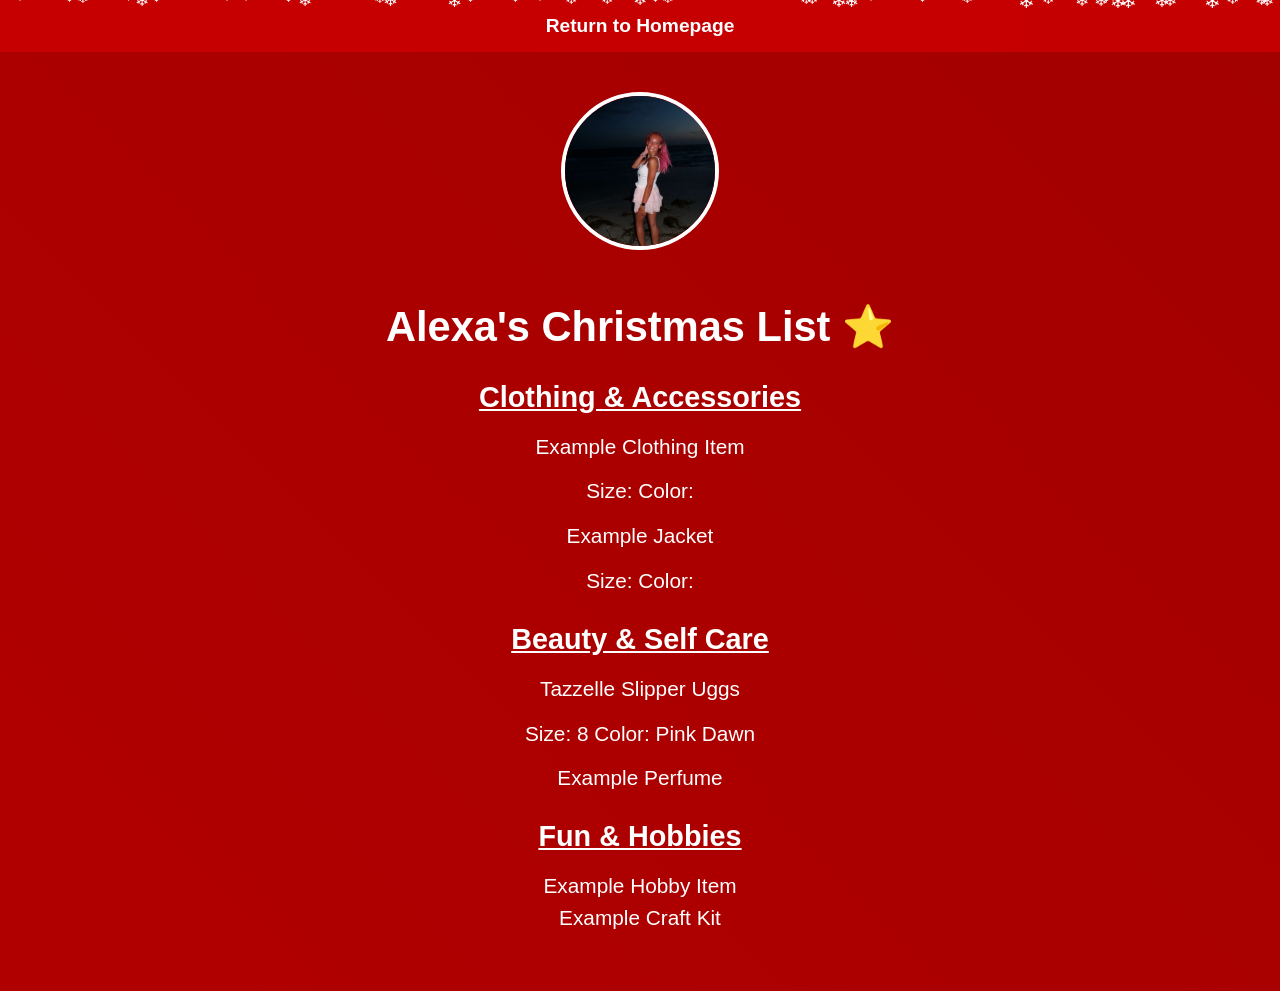
==== alexa.html @ e8ff780e "Update alexa.html" ====
<!DOCTYPE html>
<html lang="en">
<head>
<meta charset="UTF-8">
<meta name="viewport" content="width=device-width, initial-scale=1.0">
<title>Alexa's Christmas List</title>

<style>
    body {
        margin: 0;
        padding: 0;
        font-family: Arial, sans-serif;
        color: white;
        text-align: center;
        overflow-x: hidden;

        /* Shimmering red background */
        background: linear-gradient(45deg, #c40000, #8b0000);
        background-size: 400% 400%;
        animation: shimmer 8s ease infinite;
    }

    @keyframes shimmer {
        0% { background-position: 0% 50%; }
        50% { background-position: 100% 50%; }
        100% { background-position: 0% 50%; }
    }

    .snowflake {
        position: fixed;
        top: -10px;
        color: white;
        font-size: 1em;
        user-select: none;
        pointer-events: none;
        z-index: 9999;
        animation-name: fall, twinkle;
        animation-iteration-count: infinite;
        animation-timing-function: linear, ease-in-out;
    }

    @keyframes fall {
        0% { transform: translateY(0) translateX(0); opacity: 1; }
        100% { transform: translateY(100vh) translateX(20px); opacity: 0; }
    }

    @keyframes twinkle {
        0%, 100% { opacity: 1; }
        50% { opacity: 0.5; }
    }

    /* Sticky Nav Bar */
    nav {
        position: sticky;
        top: 0;
        background: rgba(200,0,0,0.95);
        padding: 15px 0;
        display: flex;
        justify-content: center;
        gap: 20px;
        font-size: 1.2rem;
        z-index: 1000;
    }

    nav a {
        color: white;
        text-decoration: none;
        font-weight: bold;
    }

    nav a:hover {
        color: gold;
        text-decoration: underline;
    }

    .container {
        padding: 40px 20px;
        max-width: 600px;
        margin: 0 auto;
    }

    .profile {
        width: 150px;
        height: 150px;
        border-radius: 50%;
        object-fit: cover;
        border: 4px solid white;
        margin-bottom: 20px;
    }

    h1 {
        font-size: 2.6rem;
        margin-bottom: 30px;
    }

    h2 {
        font-size: 1.8rem;
        margin-top: 30px;
        margin-bottom: 15px;
        text-decoration: underline;
    }

    ul {
        list-style: none;
        padding: 0;
        font-size: 1.3rem;
    }

    li {
        margin: 8px 0;
    }

    ul li a {
        color: white;
        text-decoration: none;
        transition: all 0.3s;
    }

    ul li a:hover {
        color: gold;
        text-decoration: underline;
    }

    @media (max-width: 480px) {
        h1 { font-size: 2rem; }
        h2 { font-size: 1.5rem; }
        .profile { width: 120px; height: 120px; }
        nav { font-size: 1rem; }
    }
</style>
</head>
<body>

<!-- Sticky Nav Bar -->
<nav>
    <a href="index.html">Return to Homepage</a>
</nav>

<div class="container">
    <img src="alexa.jpeg" class="profile" alt="Alexa">
    <h1>Alexa's Christmas List ⭐</h1>

    <!-- Example categories — replace with Alexa’s real list -->
    
    <h2>Clothing & Accessories</h2>
    <ul>
        <li><a href="#" target="_blank">Example Clothing Item</a></li>
        <p>Size: Color:</p>
        <li><a href="#" target="_blank">Example Jacket</a></li>
        <p>Size: Color: </p>
    </ul>

    <h2>Beauty & Self Care</h2>
    <ul>
        <li><a href="https://www.ugg.com/women-slippers/tazzelle/1171393.html?dwvar_1171393_color=PDW#bisnDialog" target="_blank">Tazzelle Slipper Uggs</a></li>
        <p>Size: 8 Color: Pink Dawn</p>
        <li><a href="#" target="_blank">Example Perfume</a></li>
    </ul>

    <h2>Fun & Hobbies</h2>
    <ul>
        <li><a href="#" target="_blank">Example Hobby Item</a></li>
        <li><a href="#" target="_blank">Example Craft Kit</a></li>
    </ul>

</div>

<!-- Snowflakes -->
<script>
    const snowCount = 50;
    for (let i = 0; i < snowCount; i++) {
        const snow = document.createElement('div');
        snow.className = 'snowflake';
        snow.style.left = Math.random() * 100 + 'vw';
        snow.style.fontSize = (Math.random() * 10 + 10) + 'px';
        snow.style.animationDuration = (Math.random() * 5 + 5) + 's, 2s';
        snow.style.animationDelay = Math.random() * 10 + 's, 0s';
        snow.innerHTML = '❄';
        document.body.appendChild(snow);
    }
</script>

</body>
</html>
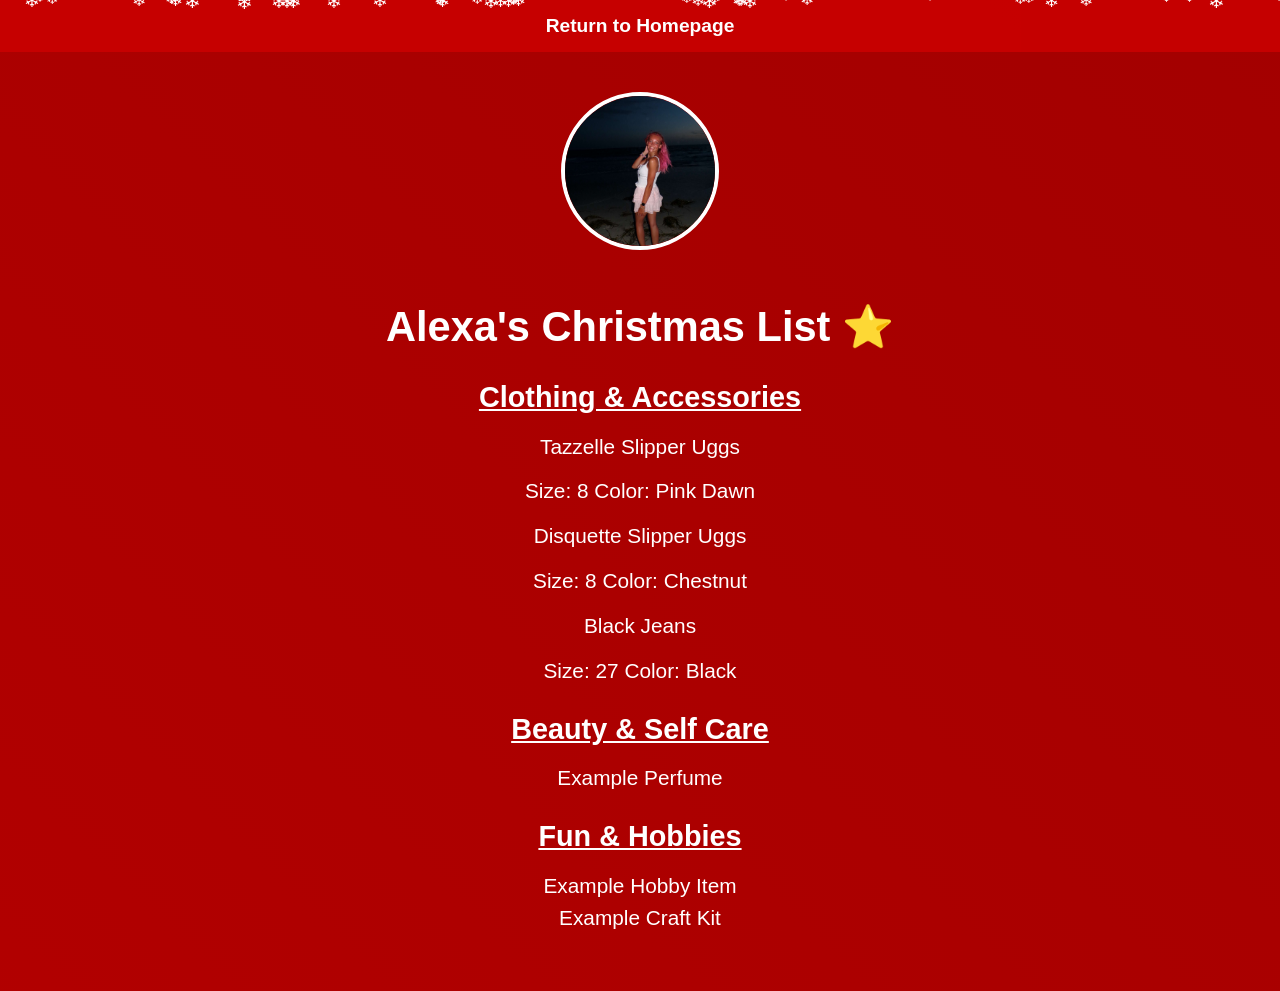
==== commit ac35ea62: "Update alexa.html" ====
--- a/alexa.html
+++ b/alexa.html
@@ -140,20 +140,21 @@
     <img src="alexa.jpeg" class="profile" alt="Alexa">
     <h1>Alexa's Christmas List ⭐</h1>
 
-    <!-- Example categories — replace with Alexa’s real list -->
+
     
     <h2>Clothing & Accessories</h2>
     <ul>
-        <li><a href="#" target="_blank">Example Clothing Item</a></li>
-        <p>Size: Color:</p>
-        <li><a href="#" target="_blank">Example Jacket</a></li>
-        <p>Size: Color: </p>
+         <li><a href="https://www.ugg.com/women-slippers/tazzelle/1171393.html?dwvar_1171393_color=PDW#bisnDialog" target="_blank">Tazzelle Slipper Uggs</a></li>
+        <p>Size: 8 Color: Pink Dawn</p>
+        <li><a href="https://www.ugg.com/women-slippers/disquette/1122550.html" target="_blank">Disquette Slipper Uggs</a></li>
+        <p>Size: 8 Color: Chestnut</p>
+        <li><a href="https://us.shein.com/[base64].html?mallCode=1&skucode=I25pp1aoxjct&imgRatio=3-4" target="_blank">Black Jeans</a></li>
+        <p>Size: 27 Color: Black</p>
     </ul>
 
     <h2>Beauty & Self Care</h2>
     <ul>
-        <li><a href="https://www.ugg.com/women-slippers/tazzelle/1171393.html?dwvar_1171393_color=PDW#bisnDialog" target="_blank">Tazzelle Slipper Uggs</a></li>
-        <p>Size: 8 Color: Pink Dawn</p>
+       
         <li><a href="#" target="_blank">Example Perfume</a></li>
     </ul>
 
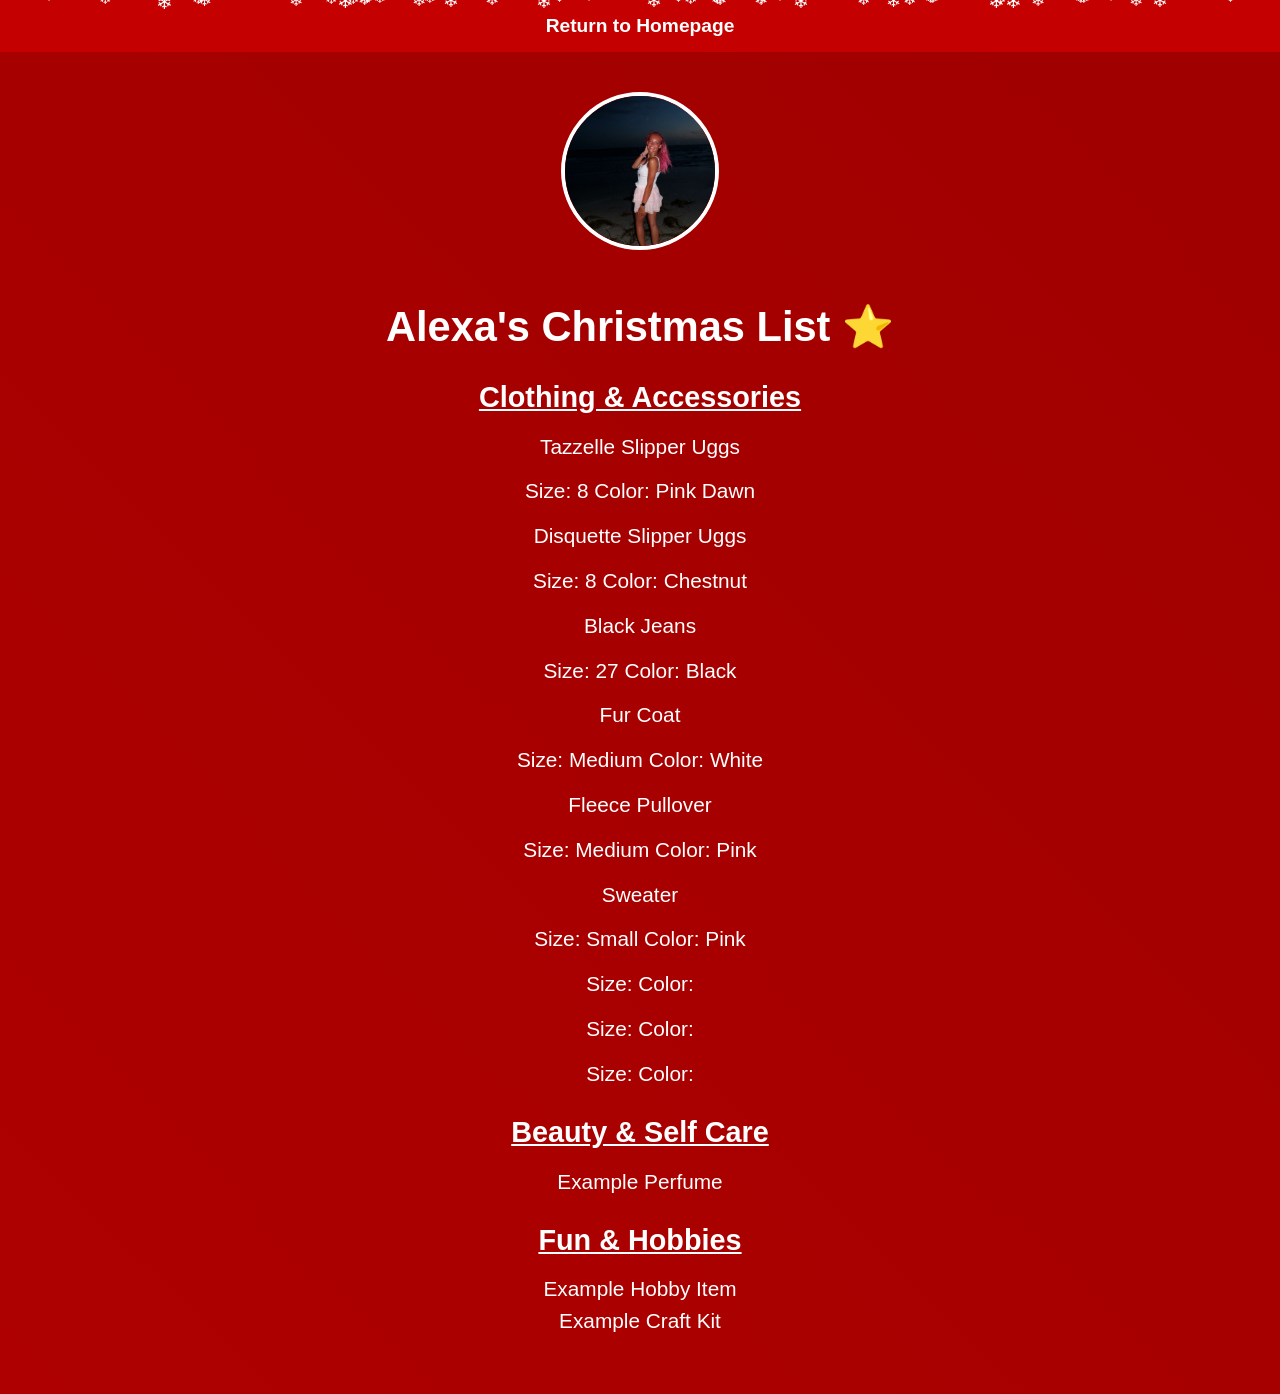
==== commit 69d22caf: "Update alexa.html" ====
--- a/alexa.html
+++ b/alexa.html
@@ -150,6 +150,18 @@
         <p>Size: 8 Color: Chestnut</p>
         <li><a href="https://us.shein.com/[base64].html?mallCode=1&skucode=I25pp1aoxjct&imgRatio=3-4" target="_blank">Black Jeans</a></li>
         <p>Size: 27 Color: Black</p>
+        <li><a href="https://us.shein.com/HH-Women-Vintage-Solid-Faux-Fur-Coat-Loose-Casual-Long-Sleeve-Lapel-Jacket-Winter-Thick-Warm-Outerwear-Oversize-Style-p-263233138.html?mallCode=1&imgRatio=3-4&detailBusinessFrom=0-2" target="_blank">Fur Coat</a></li>
+        <p>Size: Medium Color: White</p>
+        <li><a href="https://us.shein.com/Women-s-Fleece-Pullover-Floral-Patchwork-Collar-Pocket-Casual-Vintage-Y2K-Top-p-162533957.html?imgRatio=3-4&mallCode=1" target="_blank">Fleece Pullover</a></li>
+        <p>Size: Medium Color: Pink</p>
+        <li><a href="https://us.shein.com/INAWLY-Women-s-Casual-Patchwork-Bead-Embellished-Cardigan-Fall-Winter-Cloth-For-Women-p-90176915.html?mallCode=1&imgRatio=3-4" target="_blank">Sweater</a></li>
+        <p>Size: Small Color: Pink</p>
+        <li><a href="" target="_blank"></a></li>
+        <p>Size: Color:</p>
+        <li><a href="" target="_blank"></a></li>
+        <p>Size: Color:</p>
+        <li><a href="" target="_blank"></a></li>
+        <p>Size: Color:</p>
     </ul>
 
     <h2>Beauty & Self Care</h2>
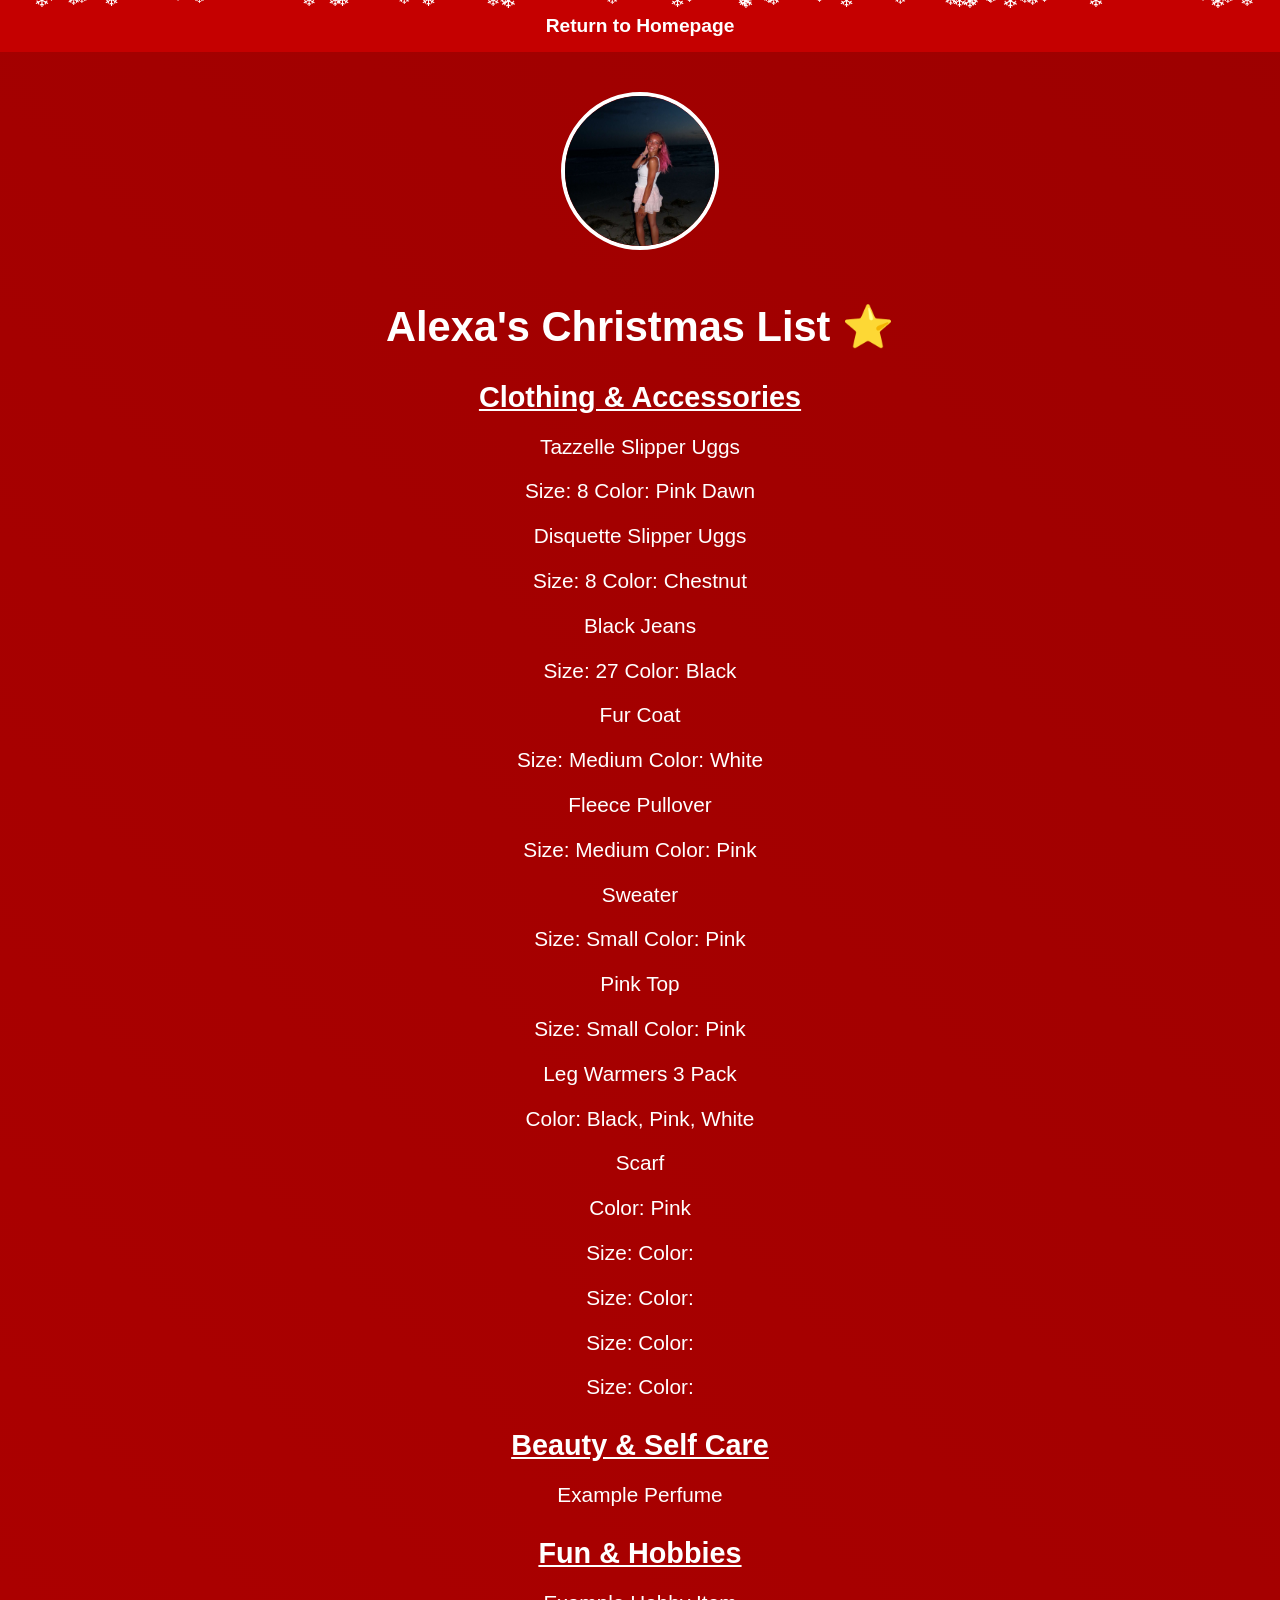
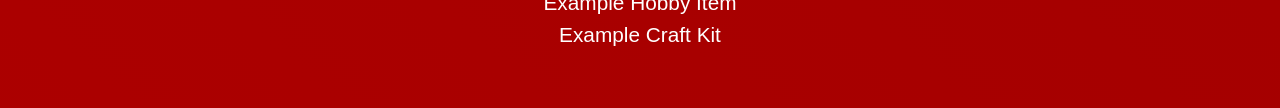
==== commit 9892dc6b: "Update alexa.html" ====
--- a/alexa.html
+++ b/alexa.html
@@ -156,11 +156,19 @@
         <p>Size: Medium Color: Pink</p>
         <li><a href="https://us.shein.com/INAWLY-Women-s-Casual-Patchwork-Bead-Embellished-Cardigan-Fall-Winter-Cloth-For-Women-p-90176915.html?mallCode=1&imgRatio=3-4" target="_blank">Sweater</a></li>
         <p>Size: Small Color: Pink</p>
-        <li><a href="" target="_blank"></a></li>
-        <p>Size: Color:</p>
-        <li><a href="" target="_blank"></a></li>
-        <p>Size: Color:</p>
-        <li><a href="" target="_blank"></a></li>
+        <li><a href="https://us.shein.com/Awevudst-Womens-Rib-Knitted-Lace-Trim-Wrap-V-Neck-Long-Sleeve-Peplum-Tops-Slim-Fit-Fairycore-T-Shirts-Harajuku-Vintage-Clothes-Y2K-Streetwear-Blouse-Tee-Tops-Casual-Going-Out-Tops-p-158522321.html?mallCode=1&imgRatio=3-4&detailBusinessFrom=0-2" target="_blank">Pink Top</a></li>
+        <p>Size: Small Color: Pink</p>
+        <li><a href="https://us.shein.com/1-2-3-Pairs-Women-Multicolor-Leg-Warmers-Slimming-Leg-Warmers-Knitted-Lace-Ruffle-Bow-Heart-Decor-Knee-High-Leg-Warmers-Versatile-For-Spring-Autumn-Winter-p-192482311.html?imgRatio=3-4&mallCode=1" target="_blank">Leg Warmers 3 Pack</a></li>
+        <p>Color: Black, Pink, White</p>
+        <li><a href="https://us.shein.com/1PcWomenWinterScarfHorsehairBlackImitateCashmereShawlsAndWrapsThickWarmLadysFashionSolidColorTasselPullPlushScarvesOutdoorWomenShawlForDress-p-199211350-cat-1872.html?share_from=null&url_from=GM74201719603&cdn_rsite=cf&ref=www&rep=dir&ret=us" target="_blank">Scarf</a></li>
+        <p>Color: Pink</p>
+         <li><a href="" target="_blank"></a></li>
+        <p>Size: Color:</p>
+         <li><a href="" target="_blank"></a></li>
+        <p>Size: Color:</p>
+         <li><a href="" target="_blank"></a></li>
+        <p>Size: Color:</p>
+         <li><a href="" target="_blank"></a></li>
         <p>Size: Color:</p>
     </ul>
 
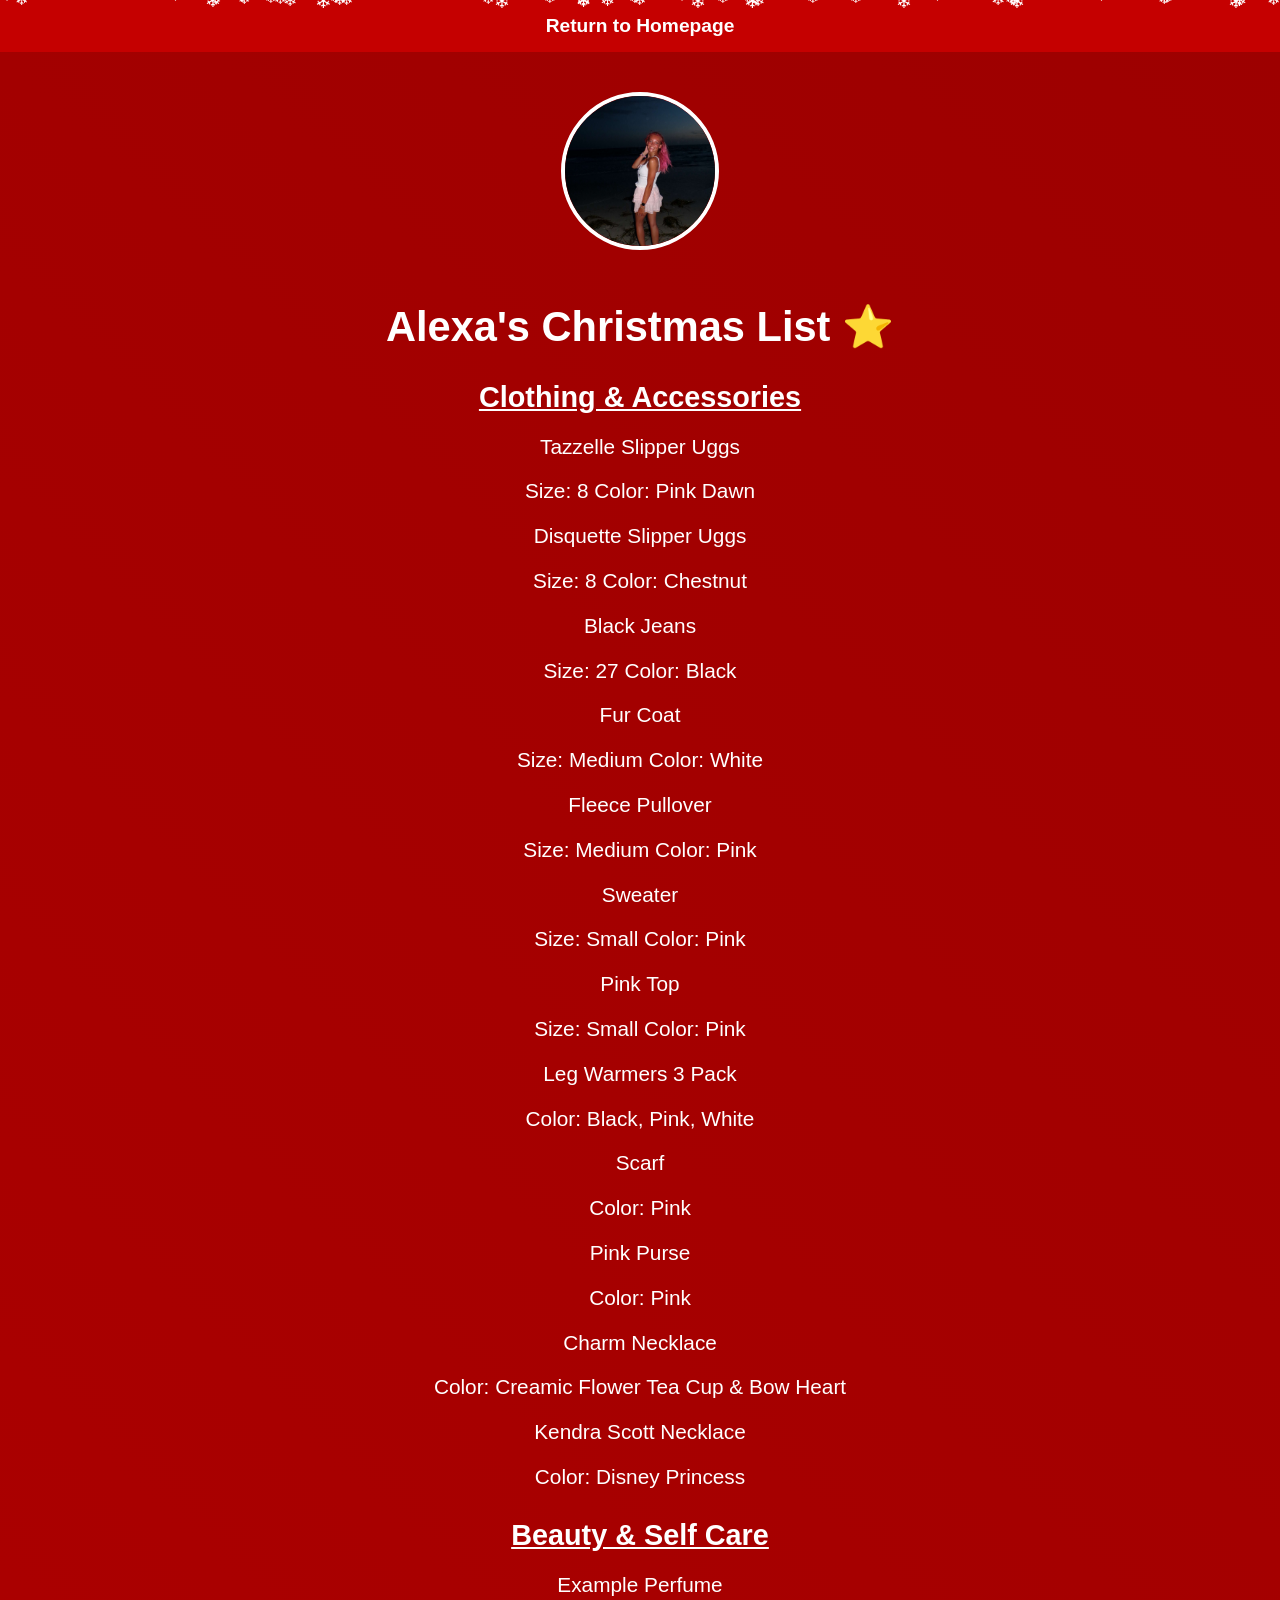
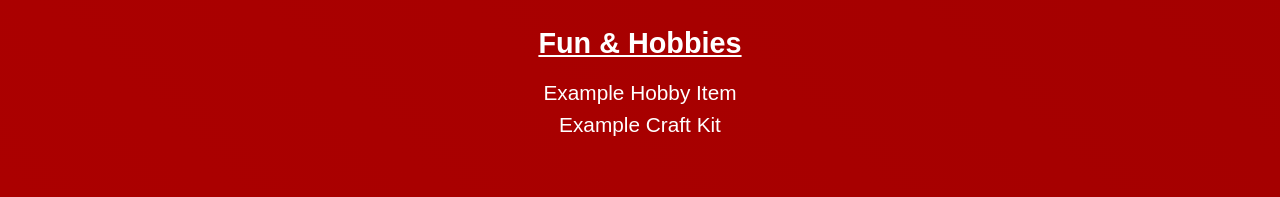
==== commit 5a601e86: "Update alexa.html" ====
--- a/alexa.html
+++ b/alexa.html
@@ -162,14 +162,12 @@
         <p>Color: Black, Pink, White</p>
         <li><a href="https://us.shein.com/1PcWomenWinterScarfHorsehairBlackImitateCashmereShawlsAndWrapsThickWarmLadysFashionSolidColorTasselPullPlushScarvesOutdoorWomenShawlForDress-p-199211350-cat-1872.html?share_from=null&url_from=GM74201719603&cdn_rsite=cf&ref=www&rep=dir&ret=us" target="_blank">Scarf</a></li>
         <p>Color: Pink</p>
-         <li><a href="" target="_blank"></a></li>
-        <p>Size: Color:</p>
-         <li><a href="" target="_blank"></a></li>
-        <p>Size: Color:</p>
-         <li><a href="" target="_blank"></a></li>
-        <p>Size: Color:</p>
-         <li><a href="" target="_blank"></a></li>
-        <p>Size: Color:</p>
+         <li><a href="https://us.shein.com/Shiny-Sequin-Shoulder-Bag-Bridal-Party-Bag-Metal-Chain-Strap-Clutch-Purse-For-Women-Prom-Accessories-Elegant-Bag-For-Women-Wedding-Items-Shimmering-Party-Wallet-Random-Pattern-p-91274565.html?src_identifier=st%3D5%60sc%3Dpink%20purse%60sr%3D0%60ps%3D1&src_module=search&src_tab_page_id=page_goods_detail1764192027198&mallCode=1&pageListType=4&imgRatio=3-4&detailBusinessFrom=0-1_91274565%7C0-2&pageListType=4" target="_blank">Pink Purse</a></li>
+        <p>Color: Pink</p>
+         <li><a href="https://us.shein.com/1pc-Ceramic-Flower-Tea-Cup-Bow-Heart-Pendant-Necklace-For-Women-Faux-Pearl-Beaded-Charm-Necklace-Charm-Jewelry-Lucky-Charm-Necklace-Handmade-Ceramic-With-Random-Color-Pattern-p-54392449.html?mallCode=1&skucode=I85tt3jdmdvf&imgRatio=3-4&main_attr=27_447" target="_blank">Charm Necklace</a></li>
+        <p>Color: Creamic Flower Tea Cup & Bow Heart</p>
+         <li><a href="https://expectationstoo.com/products/disney-kendra-scott-elisa-princess-gold-short-pendant-necklace-gold-lt-pink-iridescent-abalone?srsltid=AfmBOoqEo2hC51rkXCCgEsjzV9FQ04jEy1jHPYjtZ1fDJOYUVDg7_2py" target="_blank">Kendra Scott Necklace</a></li>
+        <p>Color: Disney Princess</p>
     </ul>
 
     <h2>Beauty & Self Care</h2>
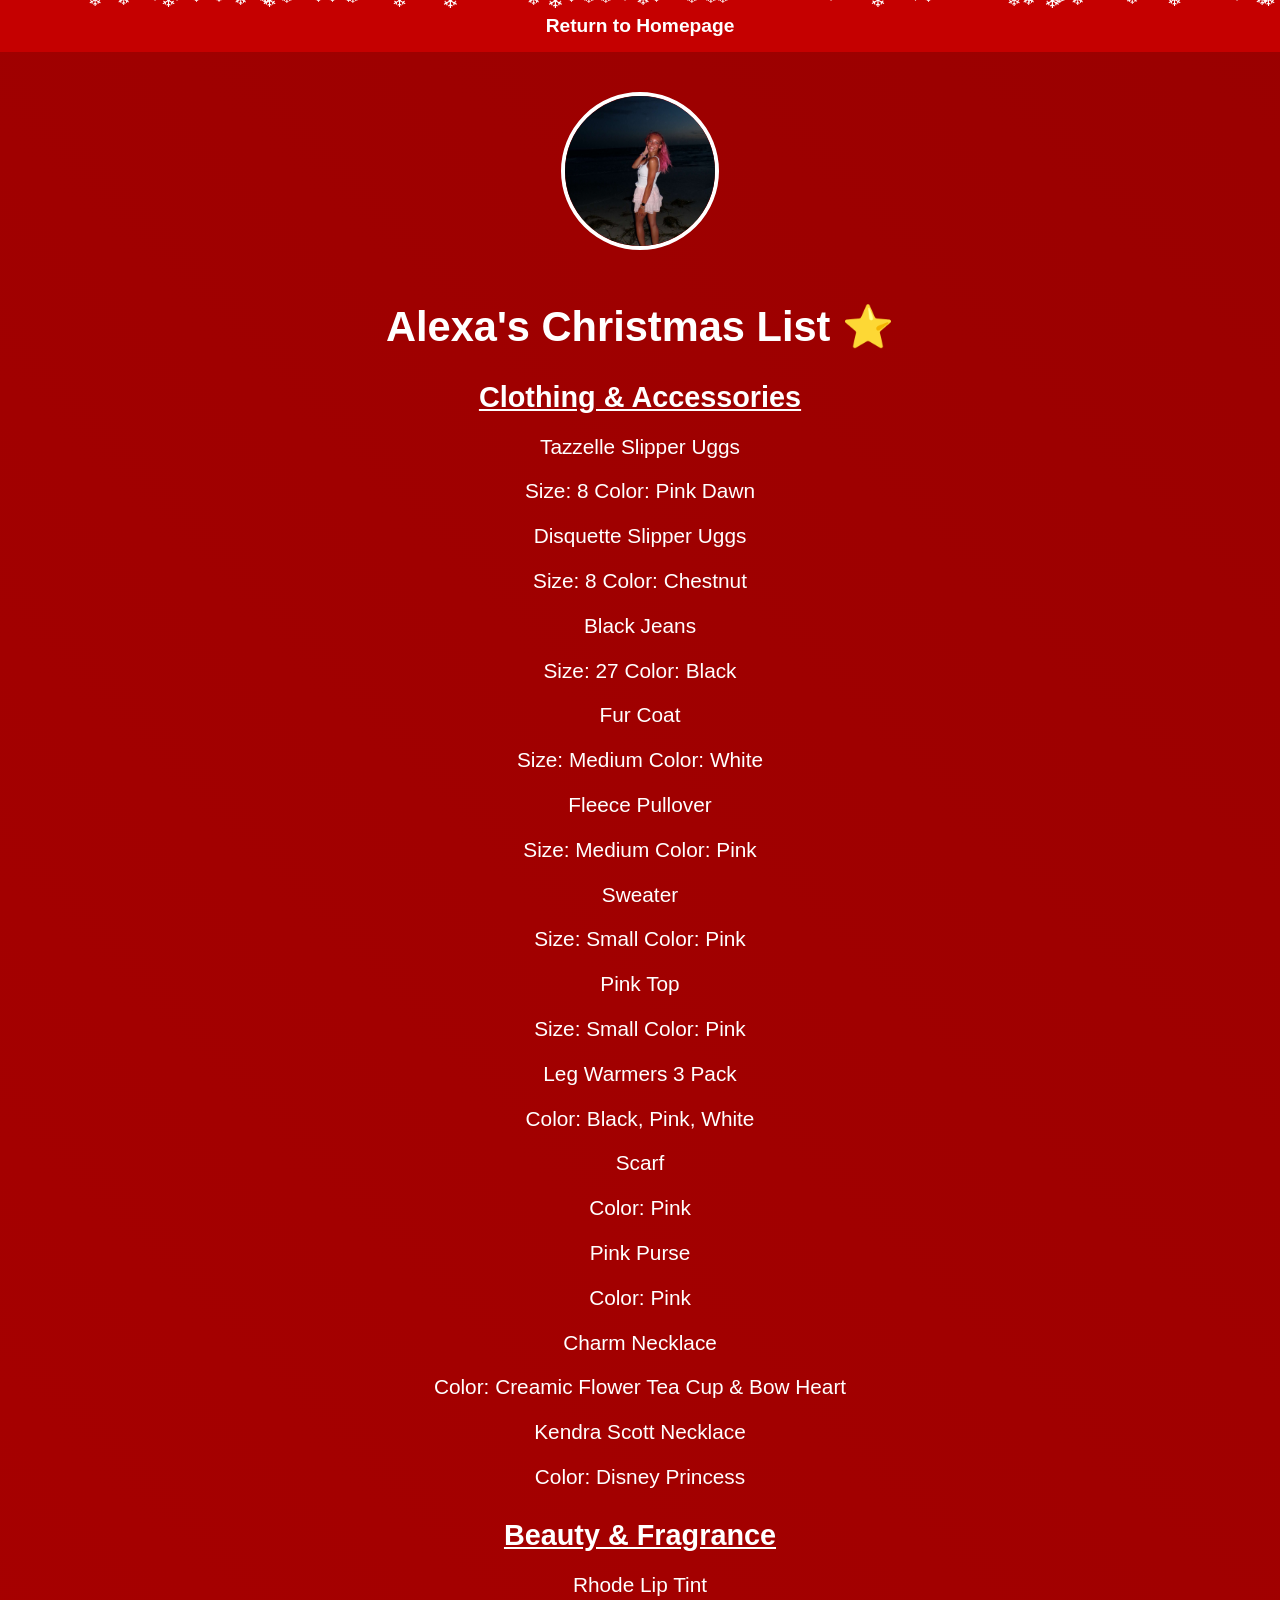
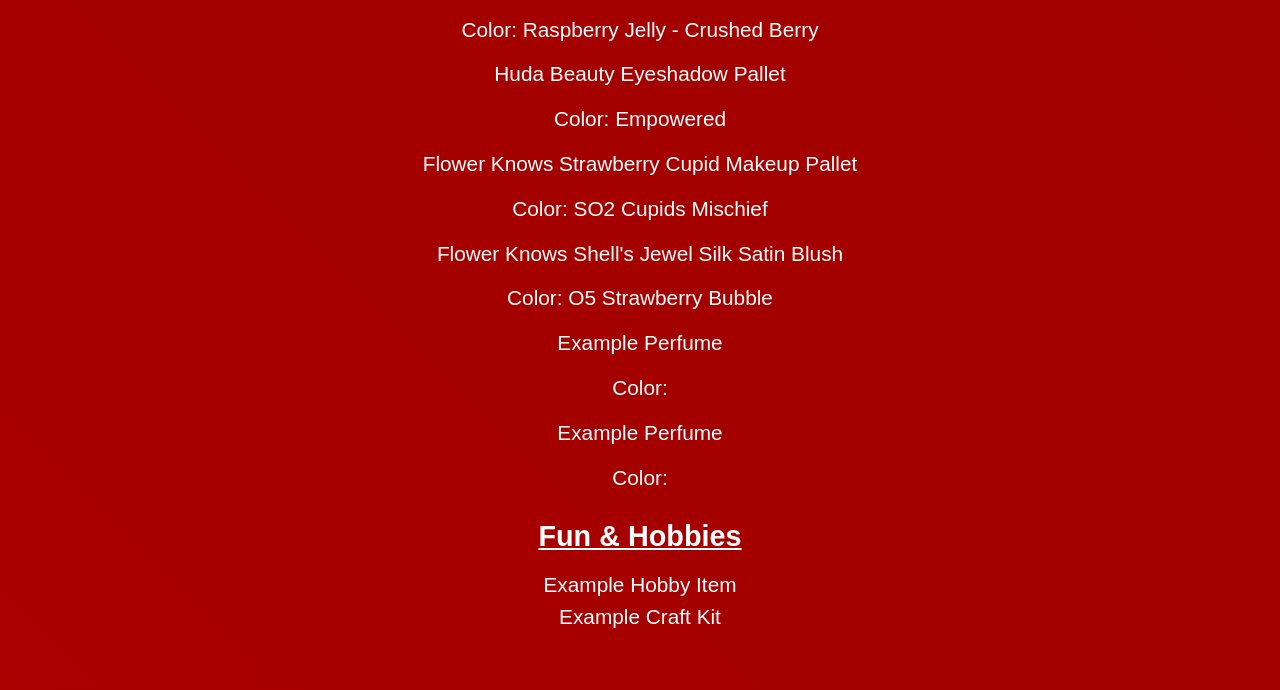
==== commit be220f93: "Update alexa.html" ====
--- a/alexa.html
+++ b/alexa.html
@@ -170,10 +170,21 @@
         <p>Color: Disney Princess</p>
     </ul>
 
-    <h2>Beauty & Self Care</h2>
+    <h2>Beauty & Fragrance</h2>
     <ul>
        
+        <li><a href="https://www.rhodeskin.com/products/peptide-lip-tint-raspberry-jelly" target="_blank">Rhode Lip Tint</a></li>
+        <p>Color: Raspberry Jelly - Crushed Berry</p>
+        <li><a href="https://hudabeauty.com/us/en_US/eyeshadow/empowered-eyeshadow-palette-HB00930.html" target="_blank">Huda Beauty Eyeshadow Pallet</a></li>
+        <p>Color: Empowered</p>
+        <li><a href="https://flowerknows.co/products/strawberry-cupid-makeup-palette?variant=52053287240049" target="_blank">Flower Knows Strawberry Cupid Makeup Pallet</a></li>
+        <p>Color: SO2 Cupids Mischief</p>
+        <li><a href="https://flowerknows.co/products/shells-jewel-silk-satin-blush?variant=55219123454321" target="_blank">Flower Knows Shell's Jewel Silk Satin Blush</a></li>
+        <p>Color: O5 Strawberry Bubble</p>
         <li><a href="#" target="_blank">Example Perfume</a></li>
+        <p>Color:</p>
+        <li><a href="#" target="_blank">Example Perfume</a></li>
+        <p>Color:</p>
     </ul>
 
     <h2>Fun & Hobbies</h2>
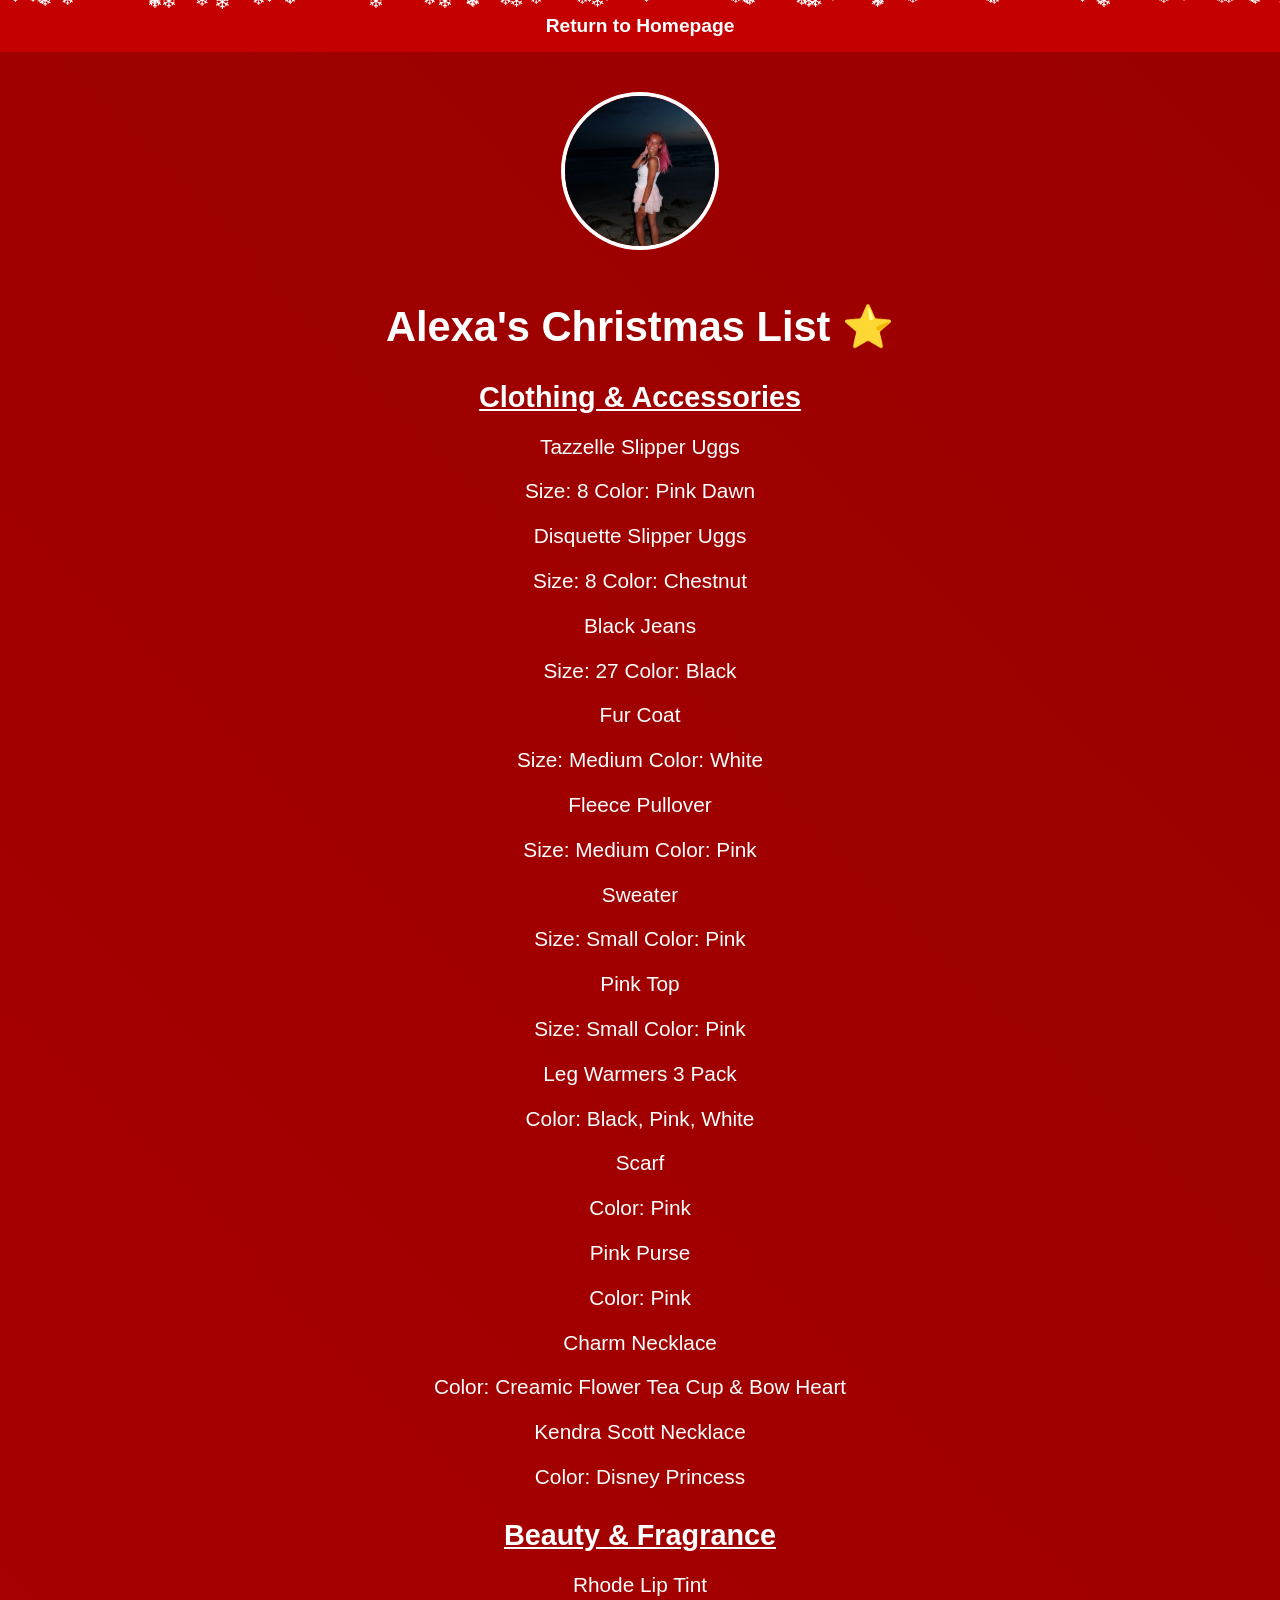
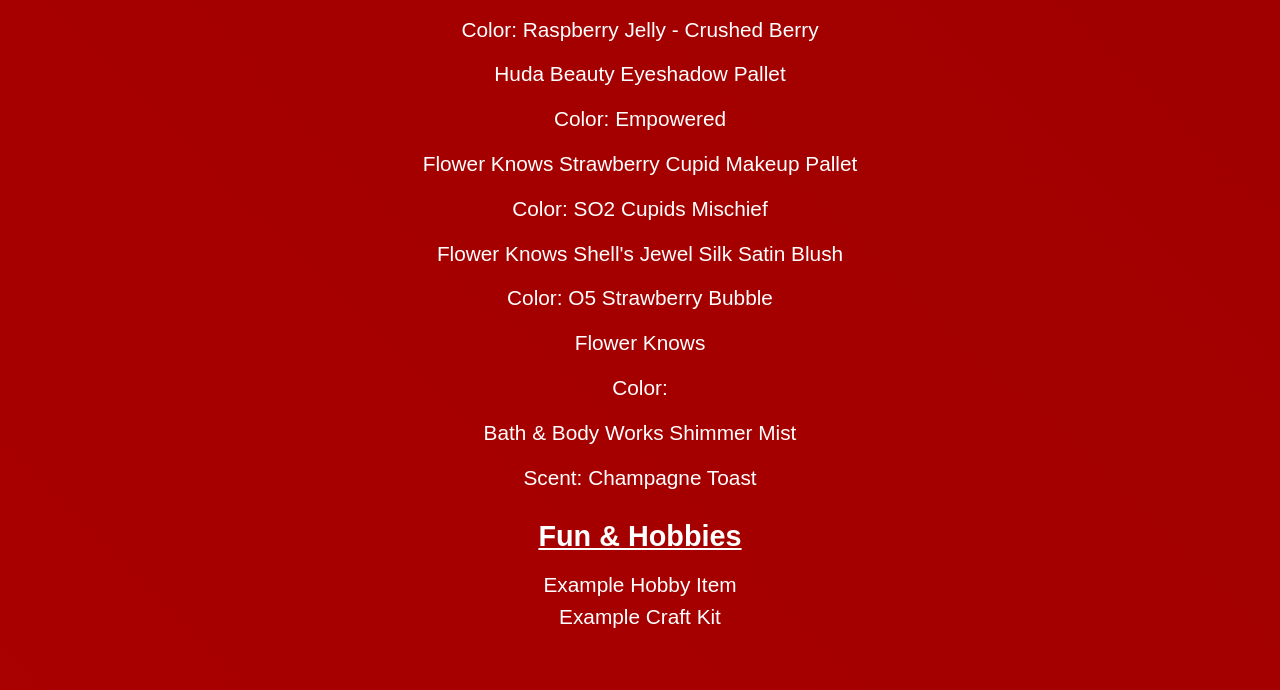
==== commit ee7d3e74: "Update alexa.html" ====
--- a/alexa.html
+++ b/alexa.html
@@ -181,10 +181,10 @@
         <p>Color: SO2 Cupids Mischief</p>
         <li><a href="https://flowerknows.co/products/shells-jewel-silk-satin-blush?variant=55219123454321" target="_blank">Flower Knows Shell's Jewel Silk Satin Blush</a></li>
         <p>Color: O5 Strawberry Bubble</p>
-        <li><a href="#" target="_blank">Example Perfume</a></li>
+        <li><a href="#" target="_blank">Flower Knows</a></li>
         <p>Color:</p>
-        <li><a href="#" target="_blank">Example Perfume</a></li>
-        <p>Color:</p>
+        <li><a href="https://www.bathandbodyworks.com/p/champagne-toast-diamond-shimmer-mist-028006098" target="_blank">Bath & Body Works Shimmer Mist</a></li>
+        <p>Scent: Champagne Toast</p>
     </ul>
 
     <h2>Fun & Hobbies</h2>
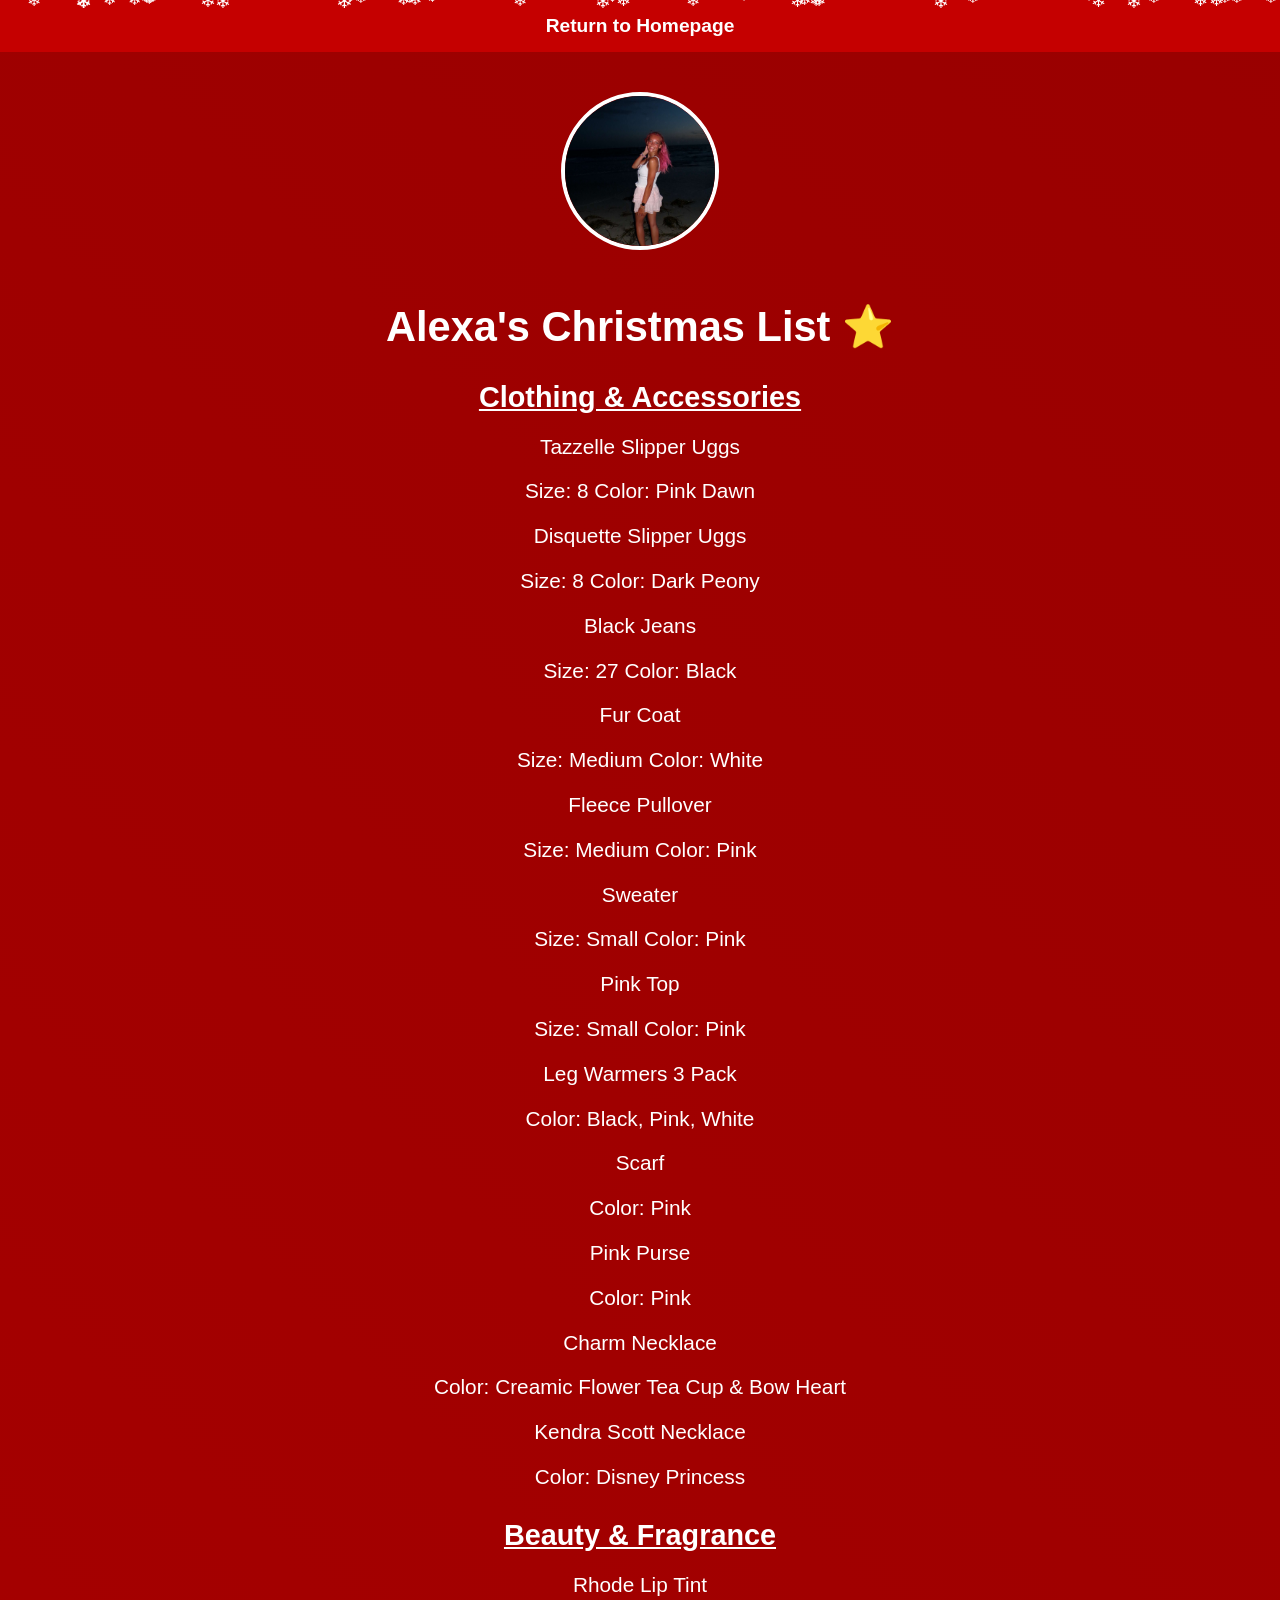
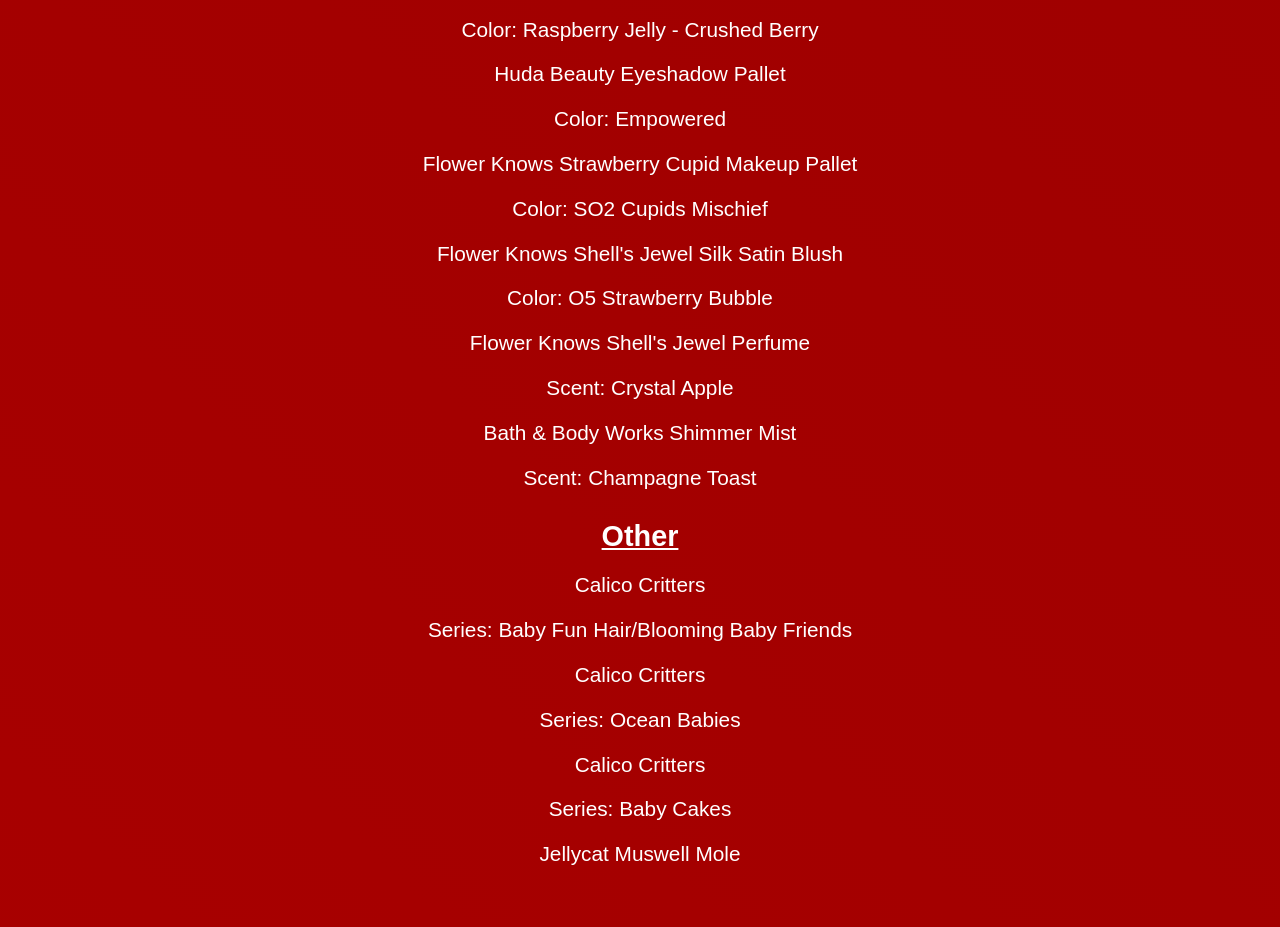
==== commit e0b39608: "Update alexa.html" ====
--- a/alexa.html
+++ b/alexa.html
@@ -147,7 +147,7 @@
          <li><a href="https://www.ugg.com/women-slippers/tazzelle/1171393.html?dwvar_1171393_color=PDW#bisnDialog" target="_blank">Tazzelle Slipper Uggs</a></li>
         <p>Size: 8 Color: Pink Dawn</p>
         <li><a href="https://www.ugg.com/women-slippers/disquette/1122550.html" target="_blank">Disquette Slipper Uggs</a></li>
-        <p>Size: 8 Color: Chestnut</p>
+        <p>Size: 8 Color: Dark Peony</p>
         <li><a href="https://us.shein.com/[base64].html?mallCode=1&skucode=I25pp1aoxjct&imgRatio=3-4" target="_blank">Black Jeans</a></li>
         <p>Size: 27 Color: Black</p>
         <li><a href="https://us.shein.com/HH-Women-Vintage-Solid-Faux-Fur-Coat-Loose-Casual-Long-Sleeve-Lapel-Jacket-Winter-Thick-Warm-Outerwear-Oversize-Style-p-263233138.html?mallCode=1&imgRatio=3-4&detailBusinessFrom=0-2" target="_blank">Fur Coat</a></li>
@@ -181,16 +181,21 @@
         <p>Color: SO2 Cupids Mischief</p>
         <li><a href="https://flowerknows.co/products/shells-jewel-silk-satin-blush?variant=55219123454321" target="_blank">Flower Knows Shell's Jewel Silk Satin Blush</a></li>
         <p>Color: O5 Strawberry Bubble</p>
-        <li><a href="#" target="_blank">Flower Knows</a></li>
-        <p>Color:</p>
+        <li><a href="https://flowerknows.co/products/shells-jewel-perfume?variant=55219192299889" target="_blank">Flower Knows Shell's Jewel Perfume</a></li>
+        <p>Scent: Crystal Apple</p>
         <li><a href="https://www.bathandbodyworks.com/p/champagne-toast-diamond-shimmer-mist-028006098" target="_blank">Bath & Body Works Shimmer Mist</a></li>
         <p>Scent: Champagne Toast</p>
     </ul>
 
-    <h2>Fun & Hobbies</h2>
+    <h2>Other</h2>
     <ul>
-        <li><a href="#" target="_blank">Example Hobby Item</a></li>
-        <li><a href="#" target="_blank">Example Craft Kit</a></li>
+        <li><a href="https://www.meijer.com/shopping/product/calico-critters-baby-fun-hair-series-blind-bags/2037322308.html" target="_blank">Calico Critters</a></li>
+        <p>Series: Baby Fun Hair/Blooming Baby Friends</p>
+        <li><a href="https://www.fye.com/products/calico-critters-cutie-collectibles-ocean-babies-one-random_fye-000000020373240612?variant=48927047188788&country=US&currency=USD&utm_medium=product_sync&utm_source=google&utm_content=sag_organic&utm_campaign=sag_organic&gad_source=1&gad_campaignid=23298497238&gbraid=0AAAAADee23jZ6Wq2FygDiQzgjo7Fq7mmo&gclid=CjwKCAiA55rJBhByEiwAFkY1QNVVczXor-51Kr9ib39Bqayw9uV6iOVXtYfsERyn0xhQSEPJ_xwJZRoCPAwQAvD_BwE" target="_blank">Calico Critters</a></li>
+        <p>Series: Ocean Babies </p>
+         <li><a href="https://www.urbanoutfitters.com/shop/hybrid/calico-critters-baby-fairytale-series-blind-box-figure?color=066&size=ALL&type=STANDARD&creative=&device=c&g_acctid=312-727-9506&g_adgroupid=&g_adid=&g_adtype=none&g_campaign=%5BNB+PLA+US%5D+-+PMAX+-+Gifts&g_campaignid=20384211296&g_keyword=&g_keywordid=&g_network=x&g_type=shopping&matchtype=&network=x&utm_campaign=%5BNB+PLA+US%5D+-+PMAX+-+Gifts&utm_content=6618563271&utm_kxconfid=vx6q4l3b6&utm_medium=cpc&utm_source=google&utm_term=&gclsrc=aw.ds&gad_source=1&gad_campaignid=20388587497&gbraid=0AAAAADpxK_-dsgrZMaa1P8c0E6m4ZMXFG&gclid=CjwKCAiA55rJBhByEiwAFkY1QKpsI2xjiYMeymEtpXqWQYm0fxc24E-ibupaHDNyAW4llOtM_E1IDRoChwcQAvD_BwE" target="_blank">Calico Critters</a></li>
+        <p>Series: Baby Cakes</p>
+        <li><a href="https://us.jellycat.com/muswell-mole/" target="_blank">Jellycat Muswell Mole</a></li>
     </ul>
 
 </div>
